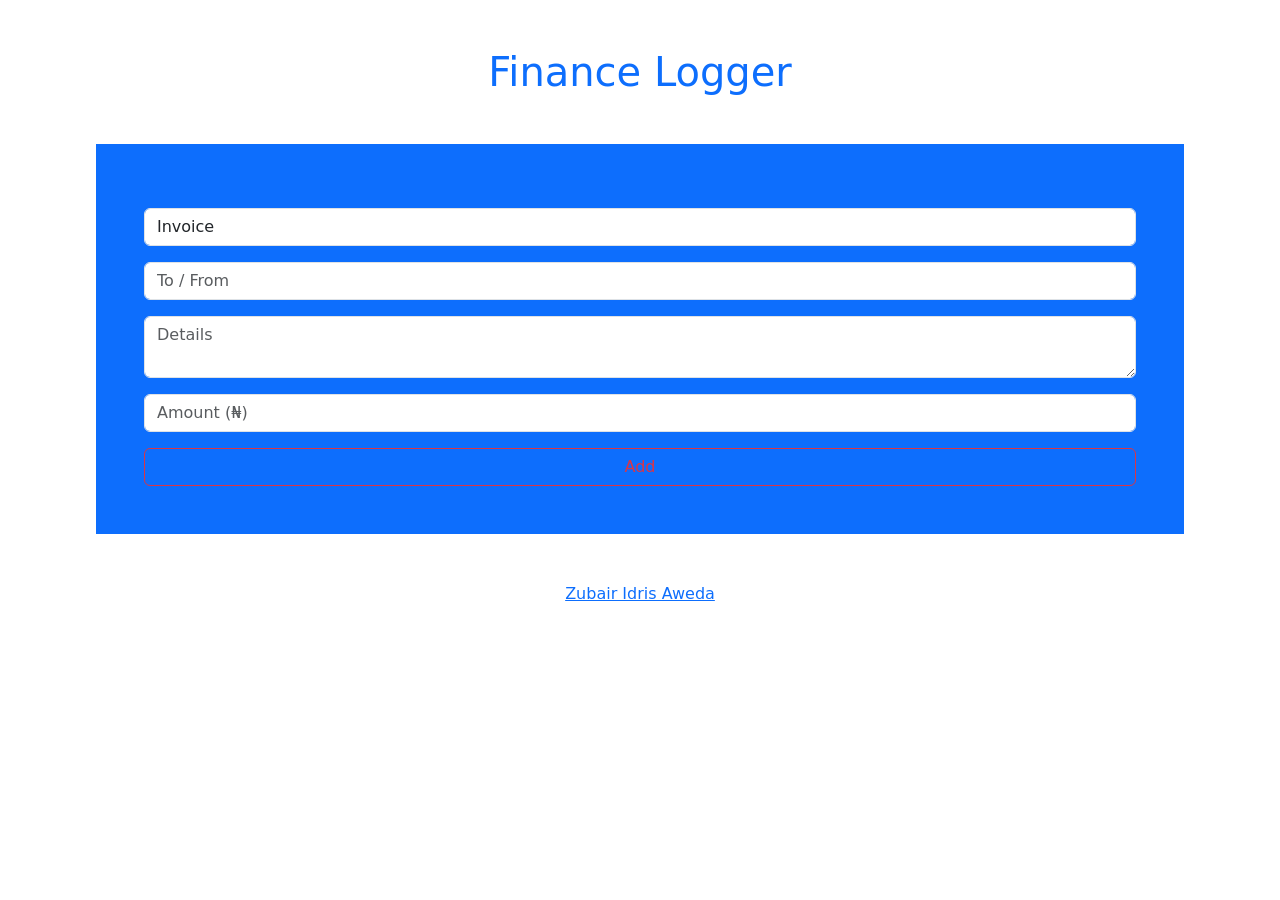
==== docs/public/index.html @ bb7b2dbb "Deployed" ====
<!doctype html>
<html lang="en">
  <head>
    <!-- Required meta tags -->
    <meta charset="utf-8">
    <meta name="viewport" content="width=device-width, initial-scale=1">

    <!-- Bootstrap CSS -->
    <link href="https://cdn.jsdelivr.net/npm/bootstrap@5.0.0-beta2/dist/css/bootstrap.min.css" rel="stylesheet" integrity="sha384-BmbxuPwQa2lc/FVzBcNJ7UAyJxM6wuqIj61tLrc4wSX0szH/Ev+nYRRuWlolflfl" crossorigin="anonymous">

    <title>Finance Logger</title>
  </head>
  <body class="text-center m-5">
    <h1 class="text-primary">Finance Logger</h1>

    <form class="form bg-primary m-5 p-5">
      <div class="form-group mt-3">
        <select id="type" class="form-control">
          <option value="Invoice">Invoice</option>
          <option value="Payment">Payment</option>
        </select>
      </div>
      <div class="form-group mt-3">
        <input type="text" class="form-control" placeholder="To / From" id="toOrFrom">
      </div>
      <div class="form-group mt-3">
        <textarea class="form-control" placeholder="Details" id="details"></textarea>
      </div>
      <div class="form-group mt-3">
        <input type="number" class="form-control" placeholder="Amount (₦)" id="amount">
      </div>
      <div class="form-group mt-3">
        <button class="btn btn-outline-danger form-control" type="submit">Add</button>
      </div>
    </form>

    <footer>
      <a href="https://zubs.github.io" target="_blank">Zubair Idris Aweda</a>
    </footer>

    <!-- Option 1: Bootstrap Bundle with Popper -->
    <script src="https://cdn.jsdelivr.net/npm/bootstrap@5.0.0-beta2/dist/js/bootstrap.bundle.min.js" integrity="sha384-b5kHyXgcpbZJO/tY9Ul7kGkf1S0CWuKcCD38l8YkeH8z8QjE0GmW1gYU5S9FOnJ0" crossorigin="anonymous"></script>

    <script src="app.js"></script>
  </body>
</html>
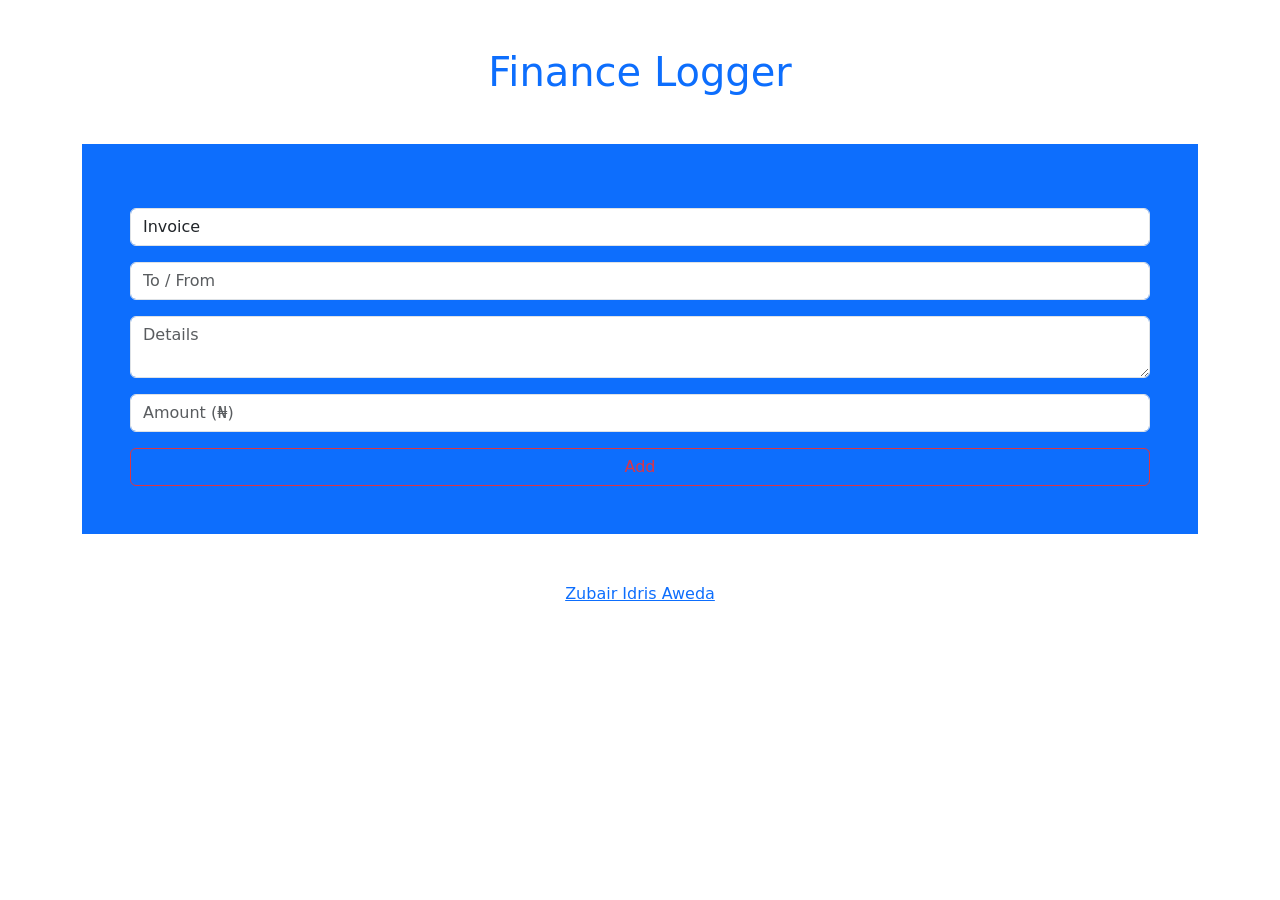
==== commit f9671456: "Rendered HTML" ====
--- a/docs/public/index.html
+++ b/docs/public/index.html
@@ -10,37 +10,37 @@
 
     <title>Finance Logger</title>
   </head>
-  <body class="text-center m-5">
-    <h1 class="text-primary">Finance Logger</h1>
-
-    <form class="form bg-primary m-5 p-5">
+  <body class="container my-5">
+    <h1 class="text-primary text-center">Finance Logger</h1>
+    <ul id="final-list"></ul>
+    <form class="form bg-primary container my-5 p-5">
       <div class="form-group mt-3">
-        <select id="type" class="form-control">
+        <select id="type" class="form-control" required>
           <option value="Invoice">Invoice</option>
           <option value="Payment">Payment</option>
         </select>
       </div>
       <div class="form-group mt-3">
-        <input type="text" class="form-control" placeholder="To / From" id="toOrFrom">
+        <input type="text" class="form-control" placeholder="To / From" id="toOrFrom" required>
       </div>
       <div class="form-group mt-3">
-        <textarea class="form-control" placeholder="Details" id="details"></textarea>
+        <textarea class="form-control" placeholder="Details" id="details" required></textarea>
       </div>
       <div class="form-group mt-3">
-        <input type="number" class="form-control" placeholder="Amount (₦)" id="amount">
+        <input type="number" class="form-control" placeholder="Amount (₦)" id="amount" required>
       </div>
       <div class="form-group mt-3">
         <button class="btn btn-outline-danger form-control" type="submit">Add</button>
       </div>
     </form>
 
-    <footer>
+    <footer class="text-center">
       <a href="https://zubs.github.io" target="_blank">Zubair Idris Aweda</a>
     </footer>
 
     <!-- Option 1: Bootstrap Bundle with Popper -->
     <script src="https://cdn.jsdelivr.net/npm/bootstrap@5.0.0-beta2/dist/js/bootstrap.bundle.min.js" integrity="sha384-b5kHyXgcpbZJO/tY9Ul7kGkf1S0CWuKcCD38l8YkeH8z8QjE0GmW1gYU5S9FOnJ0" crossorigin="anonymous"></script>
 
-    <script src="app.js"></script>
+    <script type="module" src="app.js"></script>
   </body>
 </html>
